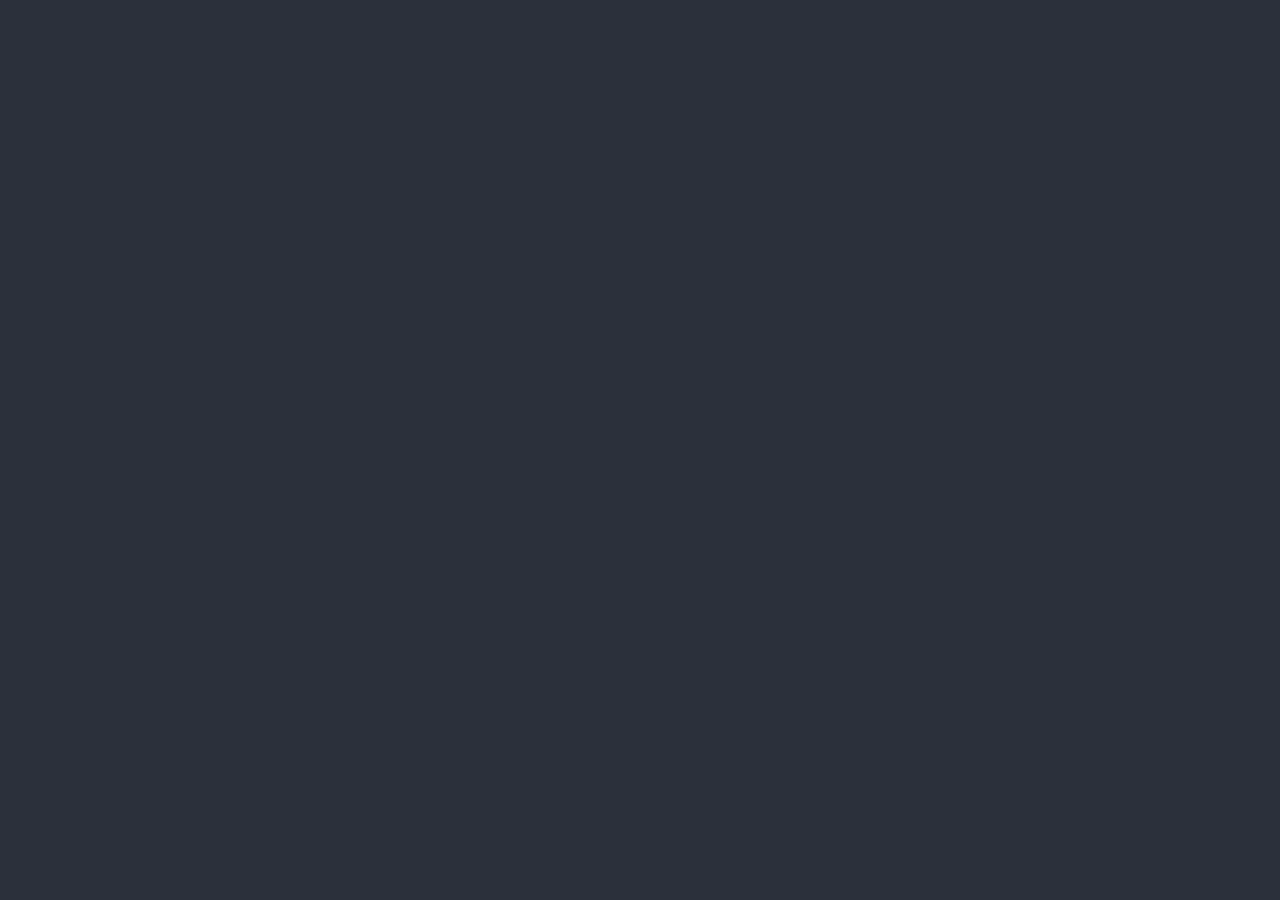
==== index.html @ 45e80465 "Auto-generated commit" ====
<!doctype html><html lang="ko"><head><meta charset="utf-8"><title>I'm Ground</title><base href="/"><meta name="viewport" content="width=device-width,initial-scale=1"><meta name="mobile-web-app-capable" content="yes"><meta name="og:image" content="https://tienne.github.io/assets/images/avatar.png"><meta name="og:title" content="I'm Ground"><meta name="og:description" content="개발자 권윤학 - I am Ground 자기소개하기"><link rel="stylesheet" href="https://fonts.googleapis.com/icon?family=Material+Icons"><link rel="apple-touch-icon" sizes="180x180" href="/assets/icons/apple-touch-icon.png"><link rel="icon" type="image/png" sizes="32x32" href="/assets/icons/favicon-32x32.png"><link rel="icon" type="image/png" sizes="16x16" href="/assets/icons/favicon-16x16.png"><link rel="manifest" href="/manifest.json"><link rel="mask-icon" href="/assets/icons/safari-pinned-tab.svg" color="#e91e63"><meta name="theme-color" content="#FF4040"><style type="text/css">#outdated-info{
      display: none; position: fixed; top: 0; left: 0; width: 100%; height: 100%;
      vertical-align: middle;
      text-align: center; text-transform: uppercase; z-index:1500;
      background-color: #FF4040; color: #ffffff;
    }
    * html #outdated-info{position: absolute;}
    #outdated-info h6{font-size: 25px; line-height: 25px; margin: 30px 0 10px;}
    #outdated-info p{font-size: 12px; line-height: 12px; margin: 0;}
    #outdated-info #btnUpdateBrowser{
      display: block; position: relative; padding: 10px 20px; margin: 30px auto 0; width: 230px; /*need for IE*/
      color: #ffffff; text-decoration: none; border: 2px solid #ffffff; cursor: pointer;
    }
    #outdated-info #btnUpdateBrowser:hover{color: #FF4040; background-color:#ffffff;}
    .app-loading {
      background: #FF4040;
      display:flex;
      height: 100%;
      align-items: center;
      justify-content: center;
    }
    .app-loading-inner {
      display: flex;
      flex-direction: column;
    }
    .app-loading-inner img {
      display: flex;
    }
    .spinner-wrap {
      display: flex;
      justify-content: center;
    }

    .spinner {
      width: 100%;
      display: flex;
      width: 50px;
      height: 40px;
      text-align: center;
      font-size: 10px;
    }

    .spinner > div {
      margin: 0 0 0 1px;
      background-color: rgb(216, 216, 216);
      height: 100%;
      width: 9px;
      display: inline-block;

      -webkit-animation: sk-stretchdelay 1.2s infinite ease-in-out;
      animation: sk-stretchdelay 1.2s infinite ease-in-out;
    }

    .spinner .rect2 {
      -webkit-animation-delay: -1.1s;
      animation-delay: -1.1s;
    }

    .spinner .rect3 {
      -webkit-animation-delay: -1.0s;
      animation-delay: -1.0s;
    }

    .spinner .rect4 {
      -webkit-animation-delay: -0.9s;
      animation-delay: -0.9s;
    }

    .spinner .rect5 {
      -webkit-animation-delay: -0.8s;
      animation-delay: -0.8s;
    }

    @-webkit-keyframes sk-stretchdelay {
      0%, 40%, 100% { -webkit-transform: scaleY(0.4) }
      20% { -webkit-transform: scaleY(1.0) }
    }

    @keyframes sk-stretchdelay {
      0%, 40%, 100% {
        transform: scaleY(0.4);
        -webkit-transform: scaleY(0.4);
      }  20% {
           transform: scaleY(1.0);
           -webkit-transform: scaleY(1.0);
         }
    }</style><link href="styles.3d958e208c64a78034bb.bundle.css" rel="stylesheet"/></head><body><!--Flexbox 미지원 브라우저는 오래된 브라우저 처리--><div id="outdated-info"><h6>이 페이지는 모바일 혹은 최신브라우저에서만 작동합니다.</h6><p>윈도우에서는 크롬 브라우저를 이용하거나 IE11까지 업데이트 해주시기 바랍니다.<a id="btnUpdateBrowser" href="http://outdatedbrowser.com/ko">브라우저를 업그레이드</a></p></div><app-root><div class="app-loading"><div class="app-loading-inner"><!--<img src="assets/images/logo.png" width="48px">--> <img src="assets/images/logo-text.png" width="192px"><div class="spinner-wrap"><div class="spinner"><div class="rect1"></div><div class="rect2"></div><div class="rect3"></div><div class="rect4"></div><div class="rect5"></div></div></div></div></div></app-root><!--flexbox check --><script type="text/javascript">(function() {
      var d = document.documentElement.style,
        outdated = document.getElementById('outdated-info');

      if (!('flex' in d)) {
        var app = document.querySelector('app-root');

        app.parentNode.removeChild(app);
        outdated.style.display = 'block';
        ga('send', 'outDateBrowser');
      }
    })();</script><!-- ga --><script>(function(i,s,o,g,r,a,m){i['GoogleAnalyticsObject']=r;i[r]=i[r]||function(){
      (i[r].q=i[r].q||[]).push(arguments)},i[r].l=1*new Date();a=s.createElement(o),
      m=s.getElementsByTagName(o)[0];a.async=1;a.src=g;m.parentNode.insertBefore(a,m)
    })(window,document,'script','https://www.google-analytics.com/analytics.js','ga');

    ga('create', 'UA-106067288-1', 'auto');</script><!--스크립트가 없을때의 처리--><noscript>해당 페이지는 Javascript가 필요한 페이지입니다. 브라우저 설정에서 자바스크립트 사용함으로 변경해주시기 바랍니다.</noscript><script type="text/javascript" src="inline.24d21bfb828345574972.bundle.js"></script><script type="text/javascript" src="polyfills.388153e0bb61cbb55a30.bundle.js"></script><script type="text/javascript" src="scripts.3a382096c1b15b965d33.bundle.js"></script><script type="text/javascript" src="sw-register.22c383e26d4156037a89.bundle.js"></script><script type="text/javascript" src="vendor.b7ceda10705d43cd1da4.bundle.js"></script><script type="text/javascript" src="main.dc4ca533a3cdffcce867.bundle.js"></script></body></html>
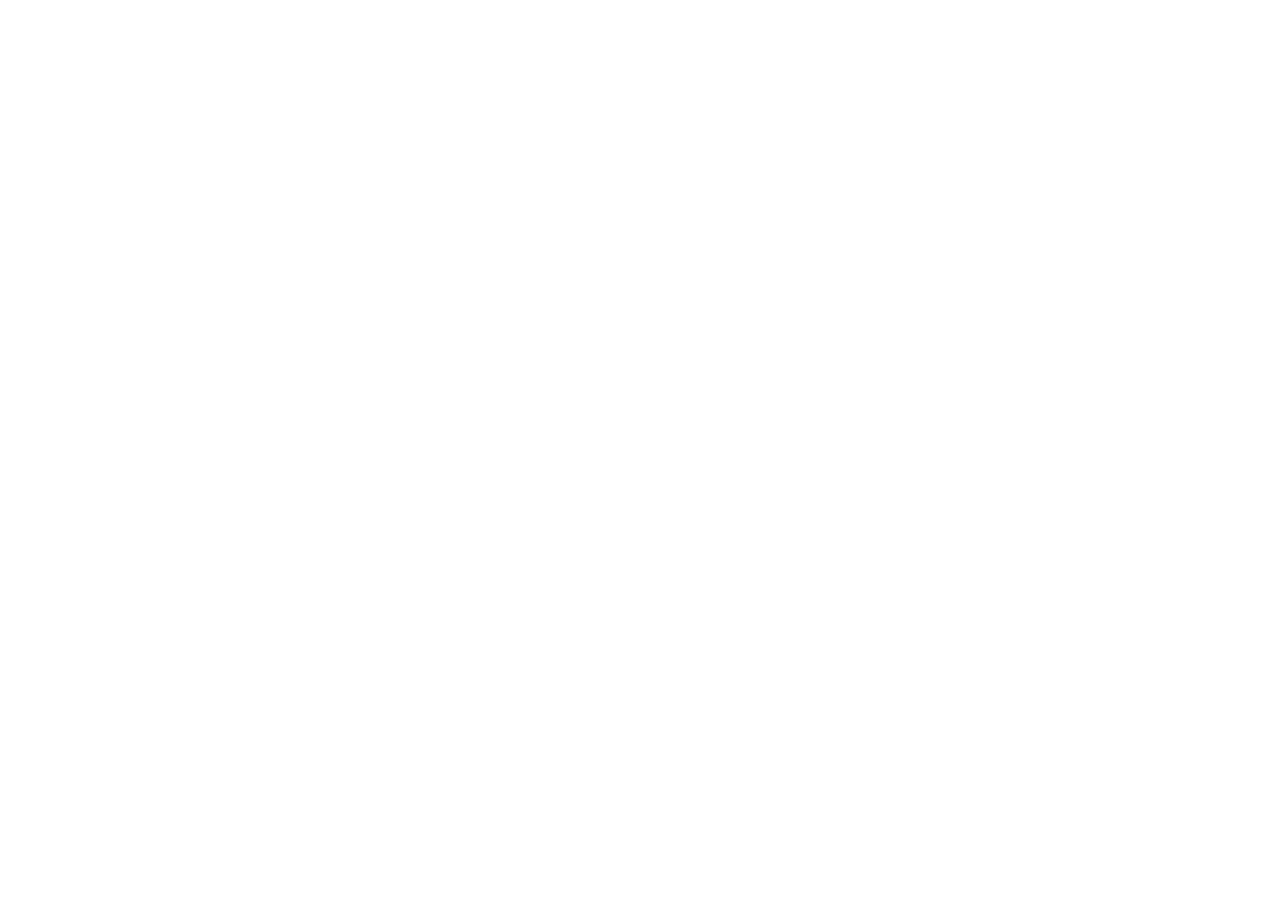
==== commit fbe45d2f: "Auto-generated commit" ====
--- a/index.html
+++ b/index.html
@@ -100,4 +100,4 @@
       m=s.getElementsByTagName(o)[0];a.async=1;a.src=g;m.parentNode.insertBefore(a,m)
     })(window,document,'script','https://www.google-analytics.com/analytics.js','ga');
 
-    ga('create', 'UA-106067288-1', 'auto');</script><!--스크립트가 없을때의 처리--><noscript>해당 페이지는 Javascript가 필요한 페이지입니다. 브라우저 설정에서 자바스크립트 사용함으로 변경해주시기 바랍니다.</noscript><script type="text/javascript" src="inline.24d21bfb828345574972.bundle.js"></script><script type="text/javascript" src="polyfills.388153e0bb61cbb55a30.bundle.js"></script><script type="text/javascript" src="scripts.3a382096c1b15b965d33.bundle.js"></script><script type="text/javascript" src="sw-register.22c383e26d4156037a89.bundle.js"></script><script type="text/javascript" src="vendor.b7ceda10705d43cd1da4.bundle.js"></script><script type="text/javascript" src="main.dc4ca533a3cdffcce867.bundle.js"></script></body></html>+    ga('create', 'UA-106067288-1', 'auto');</script><script src="//developers.kakao.com/sdk/js/kakao.js"></script><!--스크립트가 없을때의 처리--><noscript>해당 페이지는 Javascript가 필요한 페이지입니다. 브라우저 설정에서 자바스크립트 사용함으로 변경해주시기 바랍니다.</noscript><script type="text/javascript" src="inline.dba66838947973e7a083.bundle.js"></script><script type="text/javascript" src="polyfills.388153e0bb61cbb55a30.bundle.js"></script><script type="text/javascript" src="scripts.3a382096c1b15b965d33.bundle.js"></script><script type="text/javascript" src="sw-register.22c383e26d4156037a89.bundle.js"></script><script type="text/javascript" src="vendor.b7ceda10705d43cd1da4.bundle.js"></script><script type="text/javascript" src="main.16ebf63b814d47a0df01.bundle.js"></script></body></html>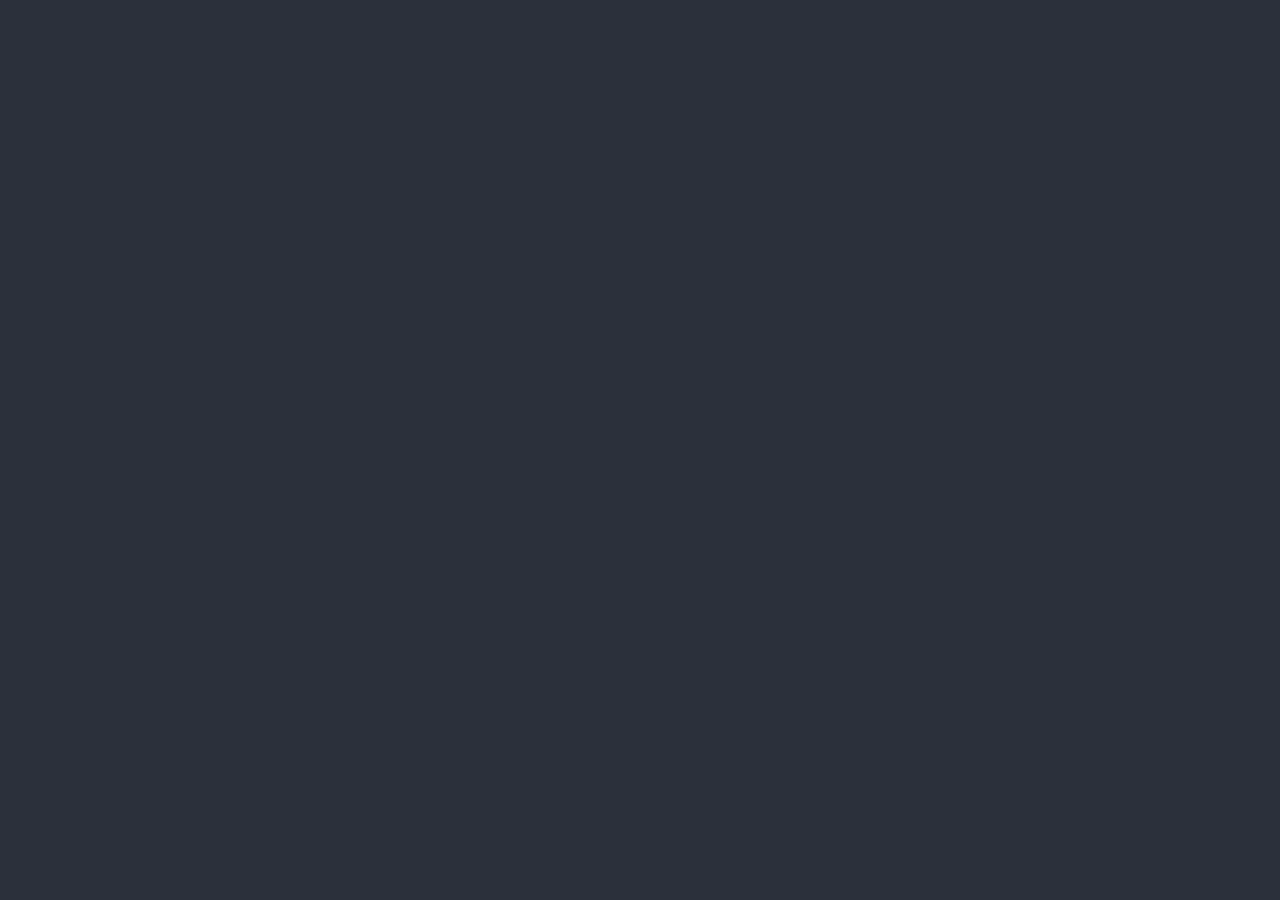
==== commit 4fd9427a: "Auto-generated commit" ====
--- a/index.html
+++ b/index.html
@@ -100,4 +100,4 @@
       m=s.getElementsByTagName(o)[0];a.async=1;a.src=g;m.parentNode.insertBefore(a,m)
     })(window,document,'script','https://www.google-analytics.com/analytics.js','ga');
 
-    ga('create', 'UA-106067288-1', 'auto');</script><script src="//developers.kakao.com/sdk/js/kakao.js"></script><!--스크립트가 없을때의 처리--><noscript>해당 페이지는 Javascript가 필요한 페이지입니다. 브라우저 설정에서 자바스크립트 사용함으로 변경해주시기 바랍니다.</noscript><script type="text/javascript" src="inline.dba66838947973e7a083.bundle.js"></script><script type="text/javascript" src="polyfills.388153e0bb61cbb55a30.bundle.js"></script><script type="text/javascript" src="scripts.3a382096c1b15b965d33.bundle.js"></script><script type="text/javascript" src="sw-register.22c383e26d4156037a89.bundle.js"></script><script type="text/javascript" src="vendor.b7ceda10705d43cd1da4.bundle.js"></script><script type="text/javascript" src="main.16ebf63b814d47a0df01.bundle.js"></script></body></html>+    ga('create', 'UA-106067288-1', 'auto');</script><!--<script src="//developers.kakao.com/sdk/js/kakao.js"></script>--><!--스크립트가 없을때의 처리--><noscript>해당 페이지는 Javascript가 필요한 페이지입니다. 브라우저 설정에서 자바스크립트 사용함으로 변경해주시기 바랍니다.</noscript><script type="text/javascript" src="inline.9c7e3d14e1bed2f39393.bundle.js"></script><script type="text/javascript" src="polyfills.388153e0bb61cbb55a30.bundle.js"></script><script type="text/javascript" src="scripts.3a382096c1b15b965d33.bundle.js"></script><script type="text/javascript" src="sw-register.22c383e26d4156037a89.bundle.js"></script><script type="text/javascript" src="vendor.b7ceda10705d43cd1da4.bundle.js"></script><script type="text/javascript" src="main.b44a45940a86d0448b26.bundle.js"></script></body></html>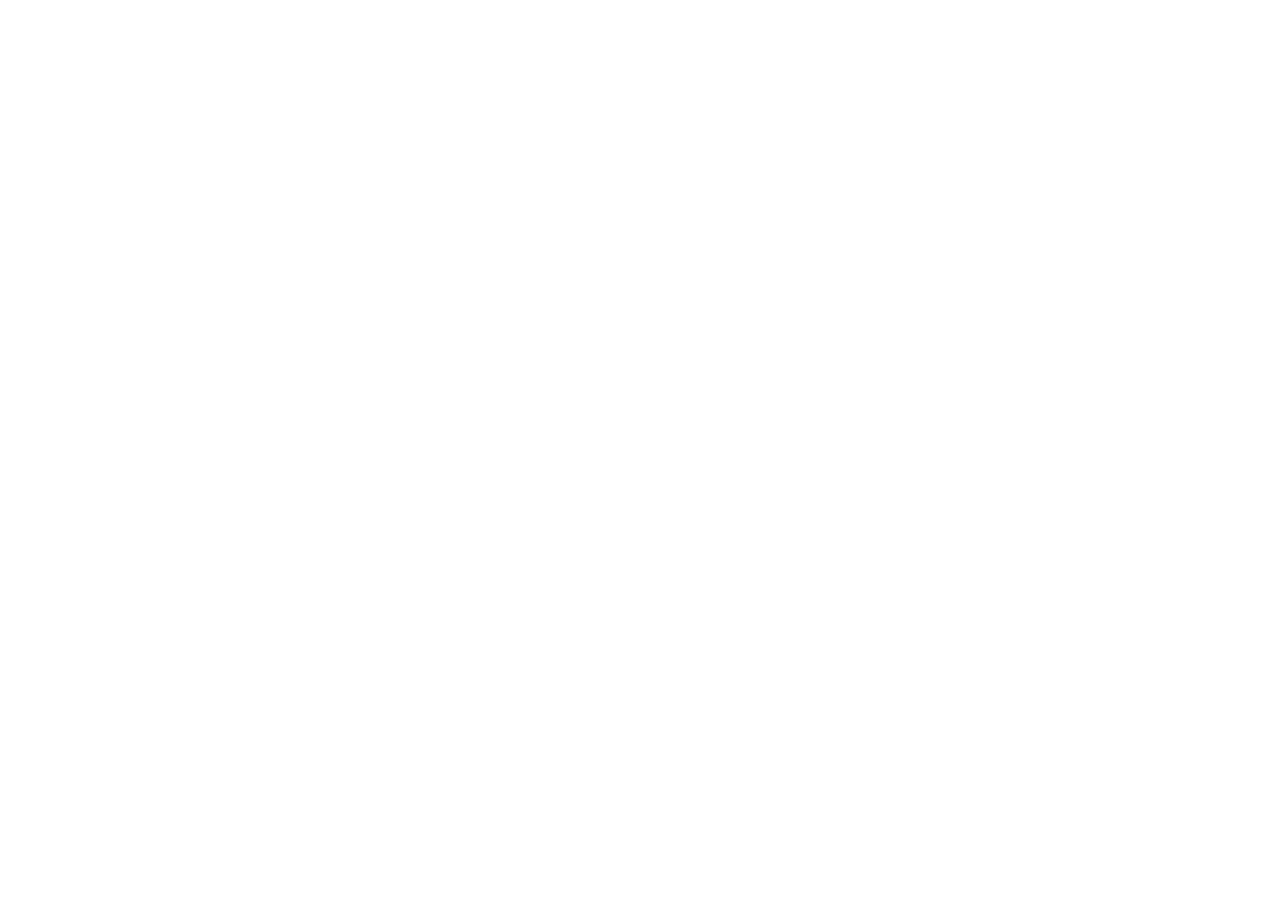
==== commit aad09567: "Auto-generated commit" ====
--- a/index.html
+++ b/index.html
@@ -100,4 +100,4 @@
       m=s.getElementsByTagName(o)[0];a.async=1;a.src=g;m.parentNode.insertBefore(a,m)
     })(window,document,'script','https://www.google-analytics.com/analytics.js','ga');
 
-    ga('create', 'UA-106067288-1', 'auto');</script><!--<script src="//developers.kakao.com/sdk/js/kakao.js"></script>--><!--스크립트가 없을때의 처리--><noscript>해당 페이지는 Javascript가 필요한 페이지입니다. 브라우저 설정에서 자바스크립트 사용함으로 변경해주시기 바랍니다.</noscript><script type="text/javascript" src="inline.9c7e3d14e1bed2f39393.bundle.js"></script><script type="text/javascript" src="polyfills.388153e0bb61cbb55a30.bundle.js"></script><script type="text/javascript" src="scripts.3a382096c1b15b965d33.bundle.js"></script><script type="text/javascript" src="sw-register.22c383e26d4156037a89.bundle.js"></script><script type="text/javascript" src="vendor.b7ceda10705d43cd1da4.bundle.js"></script><script type="text/javascript" src="main.b44a45940a86d0448b26.bundle.js"></script></body></html>+    ga('create', 'UA-106067288-1', 'auto');</script><script src="//developers.kakao.com/sdk/js/kakao.min.js"></script><!--스크립트가 없을때의 처리--><noscript>해당 페이지는 Javascript가 필요한 페이지입니다. 브라우저 설정에서 자바스크립트 사용함으로 변경해주시기 바랍니다.</noscript><script type="text/javascript" src="inline.dba66838947973e7a083.bundle.js"></script><script type="text/javascript" src="polyfills.388153e0bb61cbb55a30.bundle.js"></script><script type="text/javascript" src="scripts.3a382096c1b15b965d33.bundle.js"></script><script type="text/javascript" src="sw-register.22c383e26d4156037a89.bundle.js"></script><script type="text/javascript" src="vendor.b7ceda10705d43cd1da4.bundle.js"></script><script type="text/javascript" src="main.16ebf63b814d47a0df01.bundle.js"></script></body></html>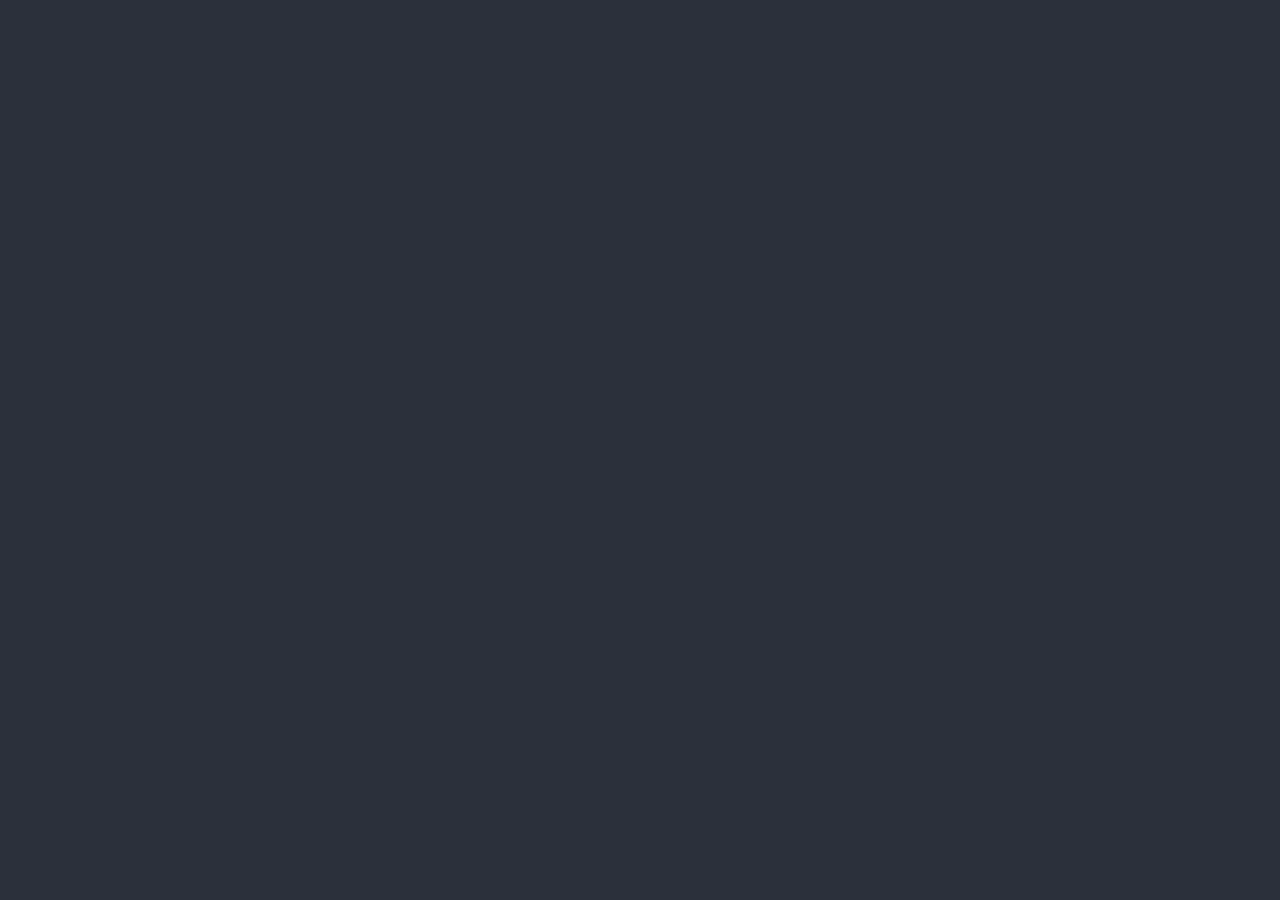
==== commit 235711d8: "Auto-generated commit" ====
--- a/index.html
+++ b/index.html
@@ -1,4 +1,4 @@
-<!doctype html><html lang="ko"><head><meta charset="utf-8"><title>I'm Ground</title><base href="/"><meta name="viewport" content="width=device-width,initial-scale=1"><meta name="mobile-web-app-capable" content="yes"><meta name="og:image" content="https://tienne.github.io/assets/images/avatar.png"><meta name="og:title" content="I'm Ground"><meta name="og:description" content="개발자 권윤학 - I am Ground 자기소개하기"><link rel="stylesheet" href="https://fonts.googleapis.com/icon?family=Material+Icons"><link rel="apple-touch-icon" sizes="180x180" href="/assets/icons/apple-touch-icon.png"><link rel="icon" type="image/png" sizes="32x32" href="/assets/icons/favicon-32x32.png"><link rel="icon" type="image/png" sizes="16x16" href="/assets/icons/favicon-16x16.png"><link rel="manifest" href="/manifest.json"><link rel="mask-icon" href="/assets/icons/safari-pinned-tab.svg" color="#e91e63"><meta name="theme-color" content="#FF4040"><style type="text/css">#outdated-info{
+<!doctype html><html lang="ko"><head><meta charset="utf-8"><title>I'm Ground</title><base href="./"><meta name="viewport" content="width=device-width,initial-scale=1"><meta name="mobile-web-app-capable" content="yes"><meta name="og:image" content="https://tienne.github.io/assets/images/avatar.png"><meta name="og:title" content="I'm Ground"><meta name="og:description" content="개발자 권윤학 - I am Ground 자기소개하기"><link rel="stylesheet" href="https://fonts.googleapis.com/icon?family=Material+Icons"><link rel="apple-touch-icon" sizes="180x180" href="/assets/icons/apple-touch-icon.png"><link rel="icon" type="image/png" sizes="32x32" href="/assets/icons/favicon-32x32.png"><link rel="icon" type="image/png" sizes="16x16" href="/assets/icons/favicon-16x16.png"><link rel="manifest" href="/manifest.json"><link rel="mask-icon" href="/assets/icons/safari-pinned-tab.svg" color="#e91e63"><meta name="theme-color" content="#FF4040"><style type="text/css">#outdated-info{
       display: none; position: fixed; top: 0; left: 0; width: 100%; height: 100%;
       vertical-align: middle;
       text-align: center; text-transform: uppercase; z-index:1500;
@@ -100,4 +100,4 @@
       m=s.getElementsByTagName(o)[0];a.async=1;a.src=g;m.parentNode.insertBefore(a,m)
     })(window,document,'script','https://www.google-analytics.com/analytics.js','ga');
 
-    ga('create', 'UA-106067288-1', 'auto');</script><script src="//developers.kakao.com/sdk/js/kakao.min.js"></script><!--스크립트가 없을때의 처리--><noscript>해당 페이지는 Javascript가 필요한 페이지입니다. 브라우저 설정에서 자바스크립트 사용함으로 변경해주시기 바랍니다.</noscript><script type="text/javascript" src="inline.dba66838947973e7a083.bundle.js"></script><script type="text/javascript" src="polyfills.388153e0bb61cbb55a30.bundle.js"></script><script type="text/javascript" src="scripts.3a382096c1b15b965d33.bundle.js"></script><script type="text/javascript" src="sw-register.22c383e26d4156037a89.bundle.js"></script><script type="text/javascript" src="vendor.b7ceda10705d43cd1da4.bundle.js"></script><script type="text/javascript" src="main.16ebf63b814d47a0df01.bundle.js"></script></body></html>+    ga('create', 'UA-106067288-1', 'auto');</script><!--스크립트가 없을때의 처리--><noscript>해당 페이지는 Javascript가 필요한 페이지입니다. 브라우저 설정에서 자바스크립트 사용함으로 변경해주시기 바랍니다.</noscript><script type="text/javascript" src="inline.3812c72cd7cae29e62c4.bundle.js"></script><script type="text/javascript" src="polyfills.80746d6304bd5d3ed2c4.bundle.js"></script><script type="text/javascript" src="scripts.3a382096c1b15b965d33.bundle.js"></script><script type="text/javascript" src="sw-register.22c383e26d4156037a89.bundle.js"></script><script type="text/javascript" src="vendor.24da9145a86413e74317.bundle.js"></script><script type="text/javascript" src="main.55fb8232796324d14dbe.bundle.js"></script></body></html>